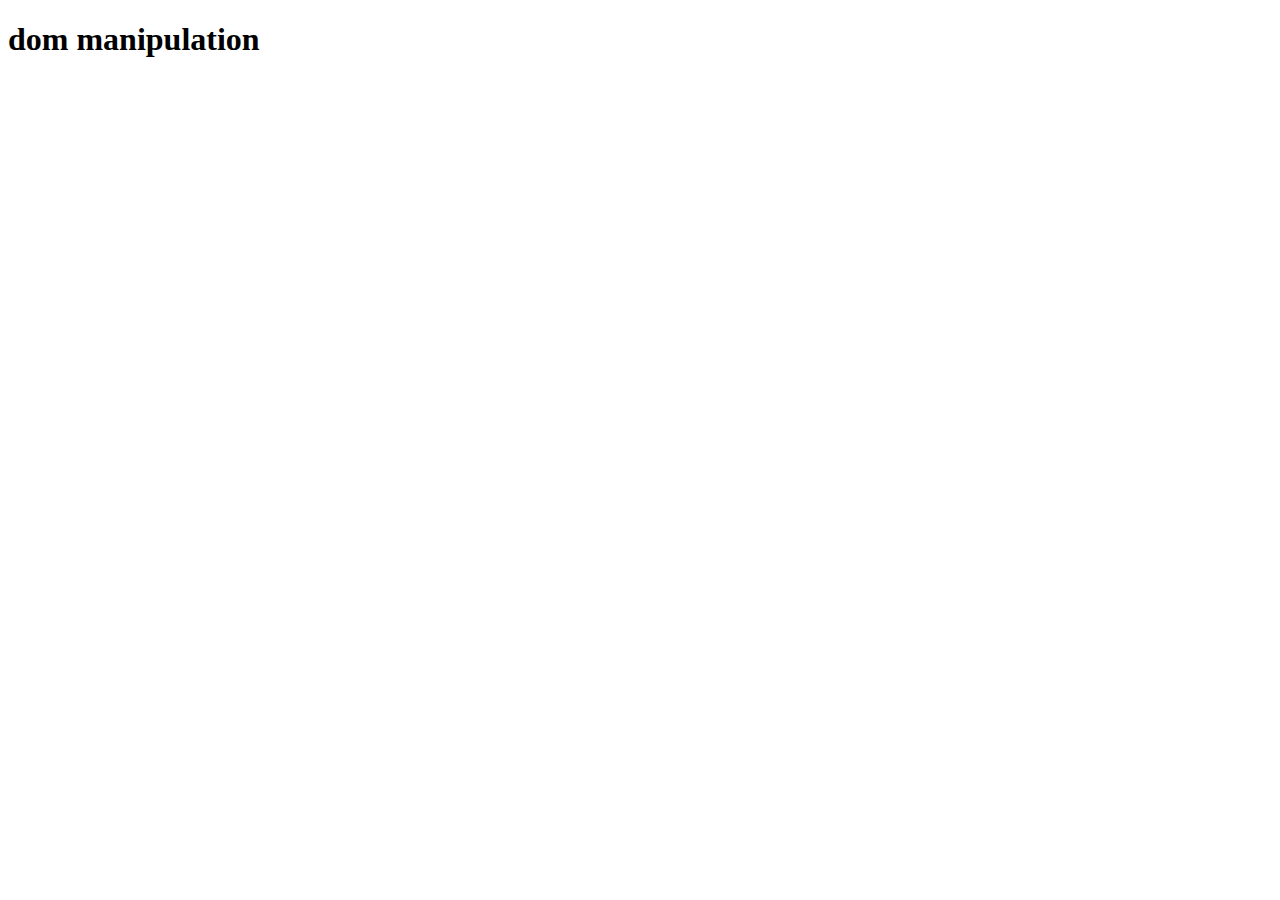
==== index.html @ ce974664 "dom" ====
<!DOCTYPE html>
<html lang="en">
<head>
    <meta charset="UTF-8">
    <meta name="viewport" content="width=device-width, initial-scale=1.0">
    <title></title>
</head>
<body>
    <h1 id="heading"></h1>
    
    <script src="main.js"></script>
</body>
</html>
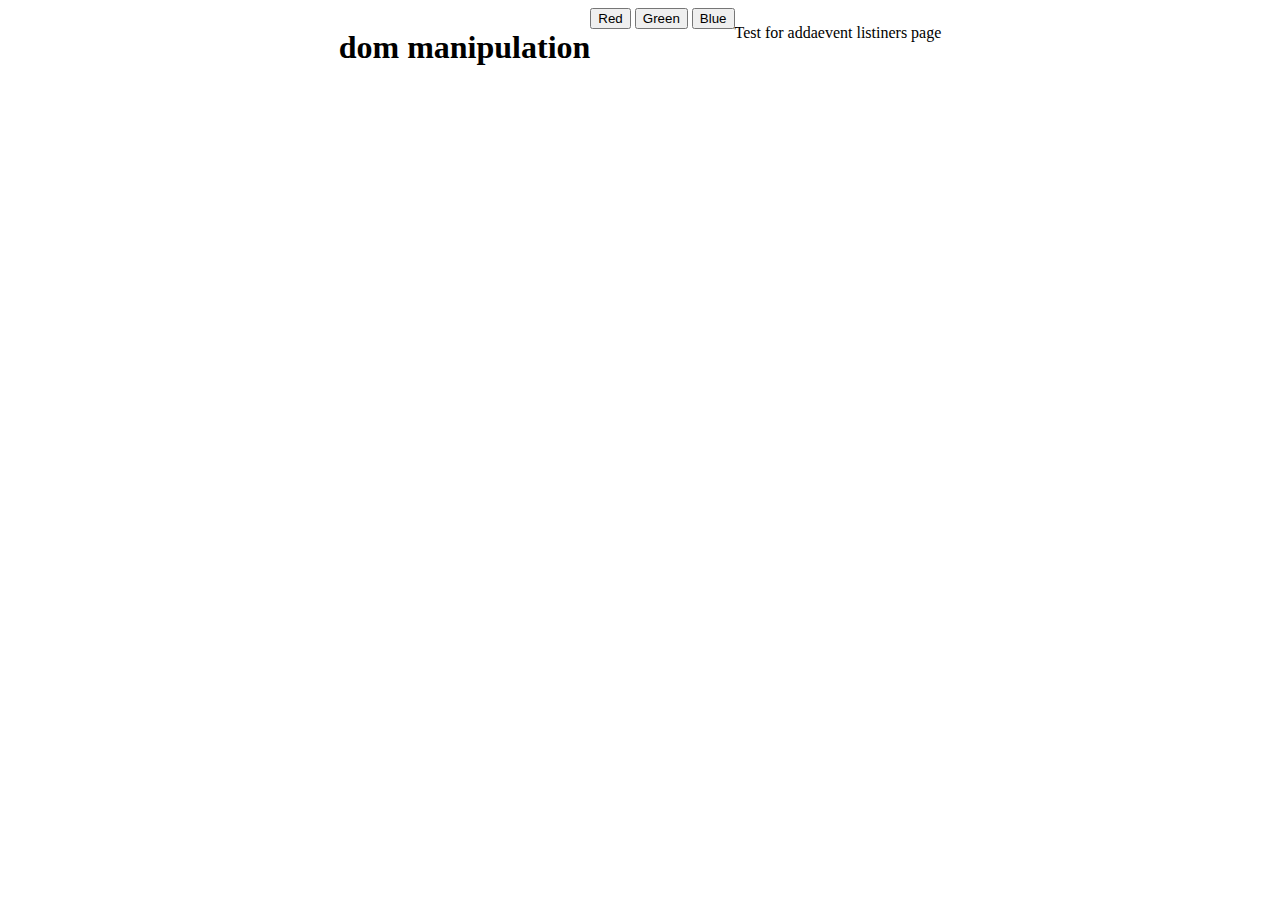
==== commit f6fd8d78: "styles added" ====
--- a/index.html
+++ b/index.html
@@ -1,13 +1,21 @@
 <!DOCTYPE html>
 <html lang="en">
-<head>
-    <meta charset="UTF-8">
-    <meta name="viewport" content="width=device-width, initial-scale=1.0">
+  <head>
+    <meta charset="UTF-8" />
+    <meta name="viewport" content="width=device-width, initial-scale=1.0" />
     <title></title>
-</head>
-<body>
+    <link rel="stylesheet" href="style.css">
+  </head>
+  <body id="hero">
     <h1 id="heading"></h1>
+    <div>
+      <button id="btn">Red</button>
+      <button id="btn2">Green</button>
+      <button id="btn3">Blue</button>
+    </div>
+    <p>Test for addaevent listiners page </p>
     
+
     <script src="main.js"></script>
-</body>
-</html>+  </body>
+</html>
--- a/style.css
+++ b/style.css
@@ -0,0 +1,5 @@
+body{
+    display: flex;
+    /* align-items: center; */
+    justify-content: center;
+}